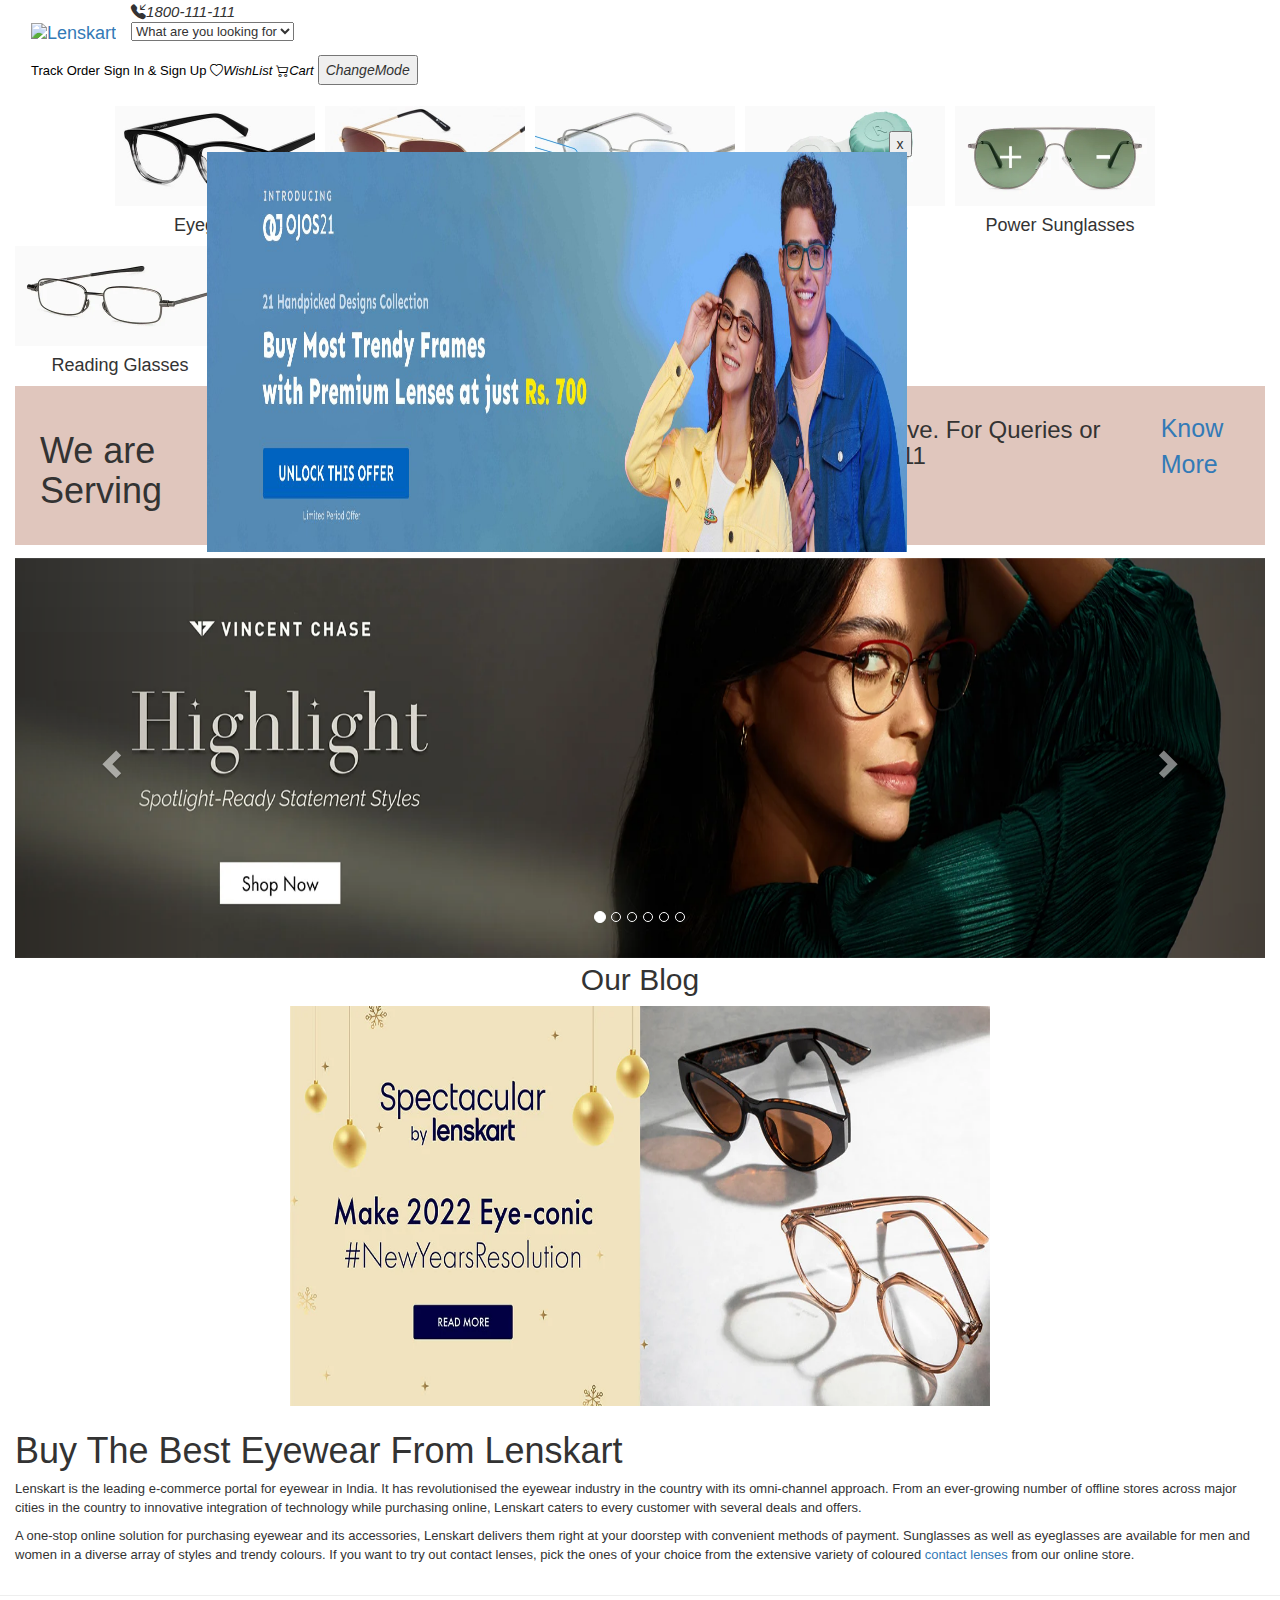
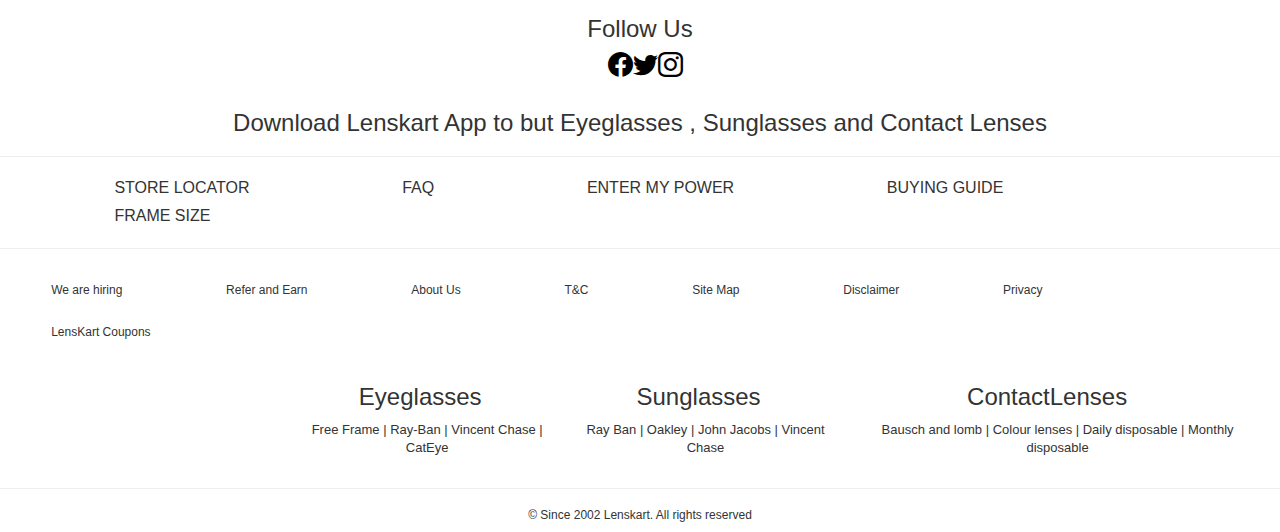
==== Homepage/index.html @ 72b70b02 "dynamicdropdown" ====
<html>

<head>
  <link href="lenskart.css" rel="stylesheet" type="text/css" />
  <link rel="stylesheet" href="https://use.fontawesome.com/releases/v5.7.0/css/all.css"
    integrity="sha384-lZN37f5QGtY3VHgisS14W3ExzMWZxybE1SJSEsQp9S+oqd12jhcu+A56Ebc1zFSJ" crossorigin="anonymous">
  <link rel="stylesheet" href="https://maxcdn.bootstrapcdn.com/bootstrap/3.4.1/css/bootstrap.min.css">
  <script src="https://ajax.googleapis.com/ajax/libs/jquery/3.5.1/jquery.min.js"></script>
  <script src="https://maxcdn.bootstrapcdn.com/bootstrap/3.4.1/js/bootstrap.min.js"></script>
  <link href="https://cdn.jsdelivr.net/npm/bootstrap@5.0.0-beta3/dist/css/bootstrap.min.css" rel="stylesheet"
    integrity="sha384-eOJMYsd53ii+scO/bJGFsiCZc+5NDVN2yr8+0RDqr0Ql0h+rP48ckxlpbzKgwra6" crossorigin="anonymous">

  <link rel="stylesheet" href="https://cdn.jsdelivr.net/npm/bootstrap-icons@1.4.0/font/bootstrap-icons.css">

  <link rel="icon" type="image/x-icon" href="favicon.ico">
  <script src="lenskart.js"></script>

  <script src="https://ajax.googleapis.com/ajax/libs/jquery/3.5.1/jquery.min.js"></script>
  <script src="https://cdnjs.cloudflare.com/ajax/libs/popper.js/1.16.0/umd/popper.min.js"></script>
  <script src="https://maxcdn.bootstrapcdn.com/bootstrap/4.5.2/js/bootstrap.min.js"></script>
</head>

<body>
  <!--------------------------------------------Coupon---------------------------------------------->
  <div class="container-fluid">
    <div id="coupon" style=" height:410px; width:710px;">
      <button  id= "btn" onclick="closeDiv()" style="margin-top: -5%; margin-left: 96%;">x</button>
      <img src="images/joboffer.webp" class="img-responsive" style="height:400px; width: 700px; margin-top: -2%;">
    </div>

    <script>
      window.onload = test();
    </script>
    <!--------------------------------------------Navbar---------------------------------------------->
    <nav class="navbar navbar-light bg-light">
      <div class="container-fluid">
        <a class="navbar-brand" href="#">
          <img src="https://static.lenskart.com/media/desktop/img/site-images/dark_logo.svg" alt="Lenskart"
            title="Lenskart" style="margin-top: 7px;">
        </a>
        <i class="bi bi-telephone-inbound-fill" style="font-size: 15px;">1800-111-111</i>
        <form class="d-flex">
          <!-- <input class="form-control" style =" height:30px; width:300px; font-size: 15px;"  type="search" placeholder="Search" aria-label="Search"> -->
          <!-- <div>
          <input type="text" placeholder="what are you looking for" autocomplete="off"
            class="search_input-bar autoSuggest" name="search"
            style=" height:30px; width:300px; font-size: 13px; margin-top: 7px;">
        </div> -->
          <div class="dropdown">
            <select id="Brand" style="font-size: 13px;">
             <option>What are you looking for</option>
            </select>
            <script>
              window.onload=getBrand()
            </script>
          </div>
        </form>
        <a href="#" title="Track Order" style="text-decoration: none; color: black; font-size: 13px;">Track Order</a>
        <a href="#" style="text-decoration: none; color: black; font-size: 13px;">Sign In & Sign Up</a>
        <a href="#" title="WishList" style="text-decoration: none; color: black; font-size:13px"><i
            class="bi bi-heart">WishList</i></a>
        <i class="bi bi-cart2" style="text-decoration: none; color: black; font-size:13px">Cart</i>
      <button onclick="changeMode()" style="height: 30px;"><i class="far fa-lightbulb">ChangeMode</i></button>
    </div>
    </nav>
    <!--------------------------------------------Categories---------------------------------------------->
    <div class="card" style="margin-bottom: 2%; display: inline;">
      <center>
        <div class="card1" style="float: left; margin-left: 8%;">
          <a href="product/product.html"><img src="images/eyeg.webp" class="img-responsive" style="width:200px; margin-right: 10px;"></a>
          <div class="card-body">
            <h4 class="card-title">Eyeglasses</h4>
          </div>
        </div>
        <div class="card2" style="float: left;">
          <a href="#"><img src="images/sung.webp" class="img-responsive" style="width:200px; margin-right: 10px;"></a>
          <div class="card-body">
            <h4 class="card-title">sunglasses</h4>
          </div>
        </div>
        <div class="card3" style="float: left;">
          <a href="#"><img src="images/ceg.webp" class="img-responsive" style="width:200px; margin-right: 10px;"></a>
          <div class="card-body">
            <h4 class="card-title">computer glasses</h4>
          </div>
        </div>
        <div class="card4" style="float: left; border: gray;">
          <a href="#"><img src="images/clg.webp" class="img-responsive" style="width:200px; margin-right: 10px;"></a>
          <div class="card-body">
            <h4 class="card-title">contact lenses</h4>
          </div>
        </div>
        <div class="card5" style="float: left;">
          <a href="#"><img src="images/psg3.webp" class="img-responsive" style="width:200px; margin-right: 10px;"></a>
          <div class="card-body">
            <h4 class="card-title">Power Sunglasses</h4>
          </div>
        </div>
        <div class="card6" style="float: left;">
          <a href="#"><img src="images/readglasses.webp" class="img-responsive"
              style="width:200px; margin-right: 10px;"></a>
          <div class="card-body">
            <h4 class="card-title">Reading Glasses</h4>
          </div>
        </div>
      </center>
    </div>


    <!--------------------------------------------Banner---------------------------------------------->
    <div class="ReadMore" style="display: inline-flex; background-color: rgb(224, 198, 189); width:100%; ">
      <h1>We are Serving</h1>
      <h3>LensKart Stores, Online & Home Eye Test-will continue to serve. For Queries or Talking to Eyewear Expert call
        at
        1800-111-111</h3>
      <a href="#">Know More</a>
    </div>
    <!--------------------------------------------Carousel---------------------------------------------->
    <div id="edugal" class="carousel slide" data-ride="carousel">
      <ol class="carousel-indicators">
        <li data-target="#edugal" data-slide-to="0" class="active"></li>
        <li data-target="#edugal" data-slide-to="1"></li>
        <li data-target="#edugal" data-slide-to="2"></li>
        <li data-target="#edugal" data-slide-to="3"></li>
        <li data-target="#edugal" data-slide-to="4"></li>
        <li data-target="#edugal" data-slide-to="5"></li>
      </ol>
      <div class="carousel-inner">
        <div class="item active">
          <img src="carousel1.webp" class="img-responsive" alt="" style="height:400px;width:100%" />
        </div>
        <div class="item">
          <img src="carousel2.gif" alt="" class="img-responsive" style="height:400px;width:100%" />
        </div>
        <div class="item">
          <img src="carousel3.webp" alt="" class="img-responsive" style="height:400px;width:100%" />
        </div>
        <div class="item">
          <img src="carousel4.webp" alt="" class="img-responsive" style="height:400px;width:100%" />
        </div>
        <div class="item">
          <img src="carousel5.webp" alt="" class="img-responsive" style="height:400px;width:100%" />
        </div>
        <div class="item">
          <img src="carousel6.gif" alt="" class="img-responsive" style="height:400px;width:100%" />
        </div>
      </div>
      <a class="left carousel-control" href="#edugal" data-slide="prev">
        <span class="glyphicon glyphicon-chevron-left"></span>
      </a>
      <a class="right carousel-control" href="#edugal" data-slide="next">
        <span class="glyphicon glyphicon-chevron-right"></span>
      </a>
    </div>
    <!--------------------------------------------Blog---------------------------------------------->
    <center>
      <h4 class="font-head" style="font-size: 30px; margin-top: 5px;">
        Our Blog
      </h4>
      <a href="#"><img src="images/Our Blog.webp" class="img-responsive"
          style="height: 400px; margin-bottom: 2%; width: 700px;"></a>
    </center>
    <!--------------------------------------------About---------------------------------------------->
    <h1>Buy The Best Eyewear From Lenskart</h1>
    <p>Lenskart is the leading e-commerce portal for eyewear in India. It has revolutionised the eyewear industry in the
      country with its omni-channel approach. From an ever-growing number of offline stores across major cities in the
      country to innovative integration of technology while purchasing online, Lenskart caters to every customer with
      several deals and offers.</p>
    <p>A one-stop online solution for purchasing eyewear and its accessories, Lenskart delivers them right at your
      doorstep with convenient methods of payment. Sunglasses as well as eyeglasses are available for men and women in a
      diverse array of styles and trendy colours. If you want to try out contact lenses, pick the ones of your choice
      from
      the extensive variety of coloured <a href="#">contact lenses</a> from our online store.</p>
  </div>
</body>

<!--------------------------------------------Footer---------------------------------------------->
<hr />

<footer>

  <h3>Follow Us</h3>
  <div class="social-icons">

    <a href="https://www.facebook.com/Lenskartindia" target="blank" style="text-decoration: none;"><i
        class="bi bi-facebook" alt="facebook" title="facebook" style="color: black; text-align: center;"></i></a>
    <a href="https://twitter.com/Lenskart_com" target="blank" style="text-decoration: none;"><i class="bi bi-twitter"
        alt="twitter" title="twitter" style=" color: black; text-align: center;"></i></a>
    <a href="https://www.instagram.com/lenskart/" target="blank" style="text-decoration: none;"><i
        class="bi bi-instagram" alt="insta" title="instagram" style="color: black; text-align: center;"></i></a>
    <!-- <a href="https://in.pinterest.com/lenskartindia/" target="blank" style="text-decoration: none;">
        <i class="bi bi-pinterest" alt="pinterest" title="pinterest" style="color: black; text-align: center;"></i></a> -->

  </div>

  <h3>Download Lenskart App to but Eyeglasses , Sunglasses and Contact Lenses </h3>
  <section class="footer_Wrap">
    <hr />
    <ul class=footer_top>
      <li>
        <a target=_blank href="https://stores.lenskart.com/"></a>
        <span>STORE LOCATOR</span>
      </li>
      <li>
        <a target=_blank href="https://stores.lenskart.com/"></a>
        <span>FAQ</span>
      </li>
      <li>
        <a target=_blank href="https://stores.lenskart.com/"></a>
        <span>ENTER MY POWER</span>
      </li>
      <li>
        <a target=_blank href="https://stores.lenskart.com/"></a>
        <span>BUYING GUIDE</span>
      </li>
      <li>
        <a target=_blank href="https://stores.lenskart.com/"></a>
        <span>FRAME SIZE</span>
      </li>
    </ul>
    <hr />
  </section>
  <section class="footer_2">
    <ul class=footer_bottom style="font-size: 5px; padding:0% 0%">
      <li>We are hiring</li>
      <li>Refer and Earn</li>
      <li>About Us</li>
      <li>T&C</li>
      <li>Site Map</li>
      <li>Disclaimer</li>
      <li>Privacy</li>
      <li>LensKart Coupons</li>
    </ul>
  </section>
  <div class="footer_3" style="text-align: center; margin-left: 22%; font-weight: light;">
    <div class="category1" style="display:inline;">
      <h3>Eyeglasses</h3>
      <p class="types1" style="margin-left: 5%; margin-top: 2%;">Free Frame  |  Ray-Ban  |  Vincent Chase  | CatEye</p>
    </div>
    <div class="category2" style="display:inline;">
      <h3>Sunglasses</h3>
      <p class="types2" style="margin-left: 5%; margin-top: 2%;">Ray Ban  |  Oakley | John Jacobs | Vincent Chase</p>
    </div>
    <div class="category3" style="display:inline;">
      <h3>ContactLenses</h3>
      <p class="types3" style="margin-left: 5%; margin-top: 2%;">Bausch and lomb  | Colour lenses | Daily disposable  | Monthly disposable</p>
    </div>
  </div>
  <hr/>
  <h6>&copy Since 2002 Lenskart. All rights reserved</h6>
</footer>
</div>

</html>
---- Homepage/lenskart.css ----
body{
    background-color:white;
    color:black
}
.mydark{
    background-color:black;
    color:white
}
#coupon{
    height:200px;
    width:200px;
    border: black;
    visibility: hidden;
    z-index:100;
    margin-top: 13%;
    margin-left: 15%;
    position: absolute;
}
#btn{
 /* margin-right: 40%;
 z-index: 100%; */
}

p{
    font-size: 13px;
}
a{
    text-decoration: none;
}
h3{
    text-align: center;
}
.social-icons{
    display: inline-flex;
    padding: 0% 47.5%;
    font-size: 25px;
    margin-bottom: 1%;
}
.ReadMore{
    width: 100%;
    margin-bottom: 1%;
    padding:25px;
}
.ReadMore h1{
    margin-right: 5%;
}
.ReadMore h3{
    margin-top: 0.5%;
    margin-right: 5%;
}
.ReadMore a{
    font-size: 25px ;
}
h2{
    text-align: center;
}
.footer_wrap ul li{
display:table-cell;
text-align: center;
display: inline-flex;
font-size: 16px;
padding:0% 6%;
}
.footer_2 ul li{
    display:table-cell;
    text-align: center;
    display: inline-flex;
    font-size: 12px;
    padding:1% 4%;
}

.footer_3{
    display: inline-flex;
}
h6{
    text-align: center;
}
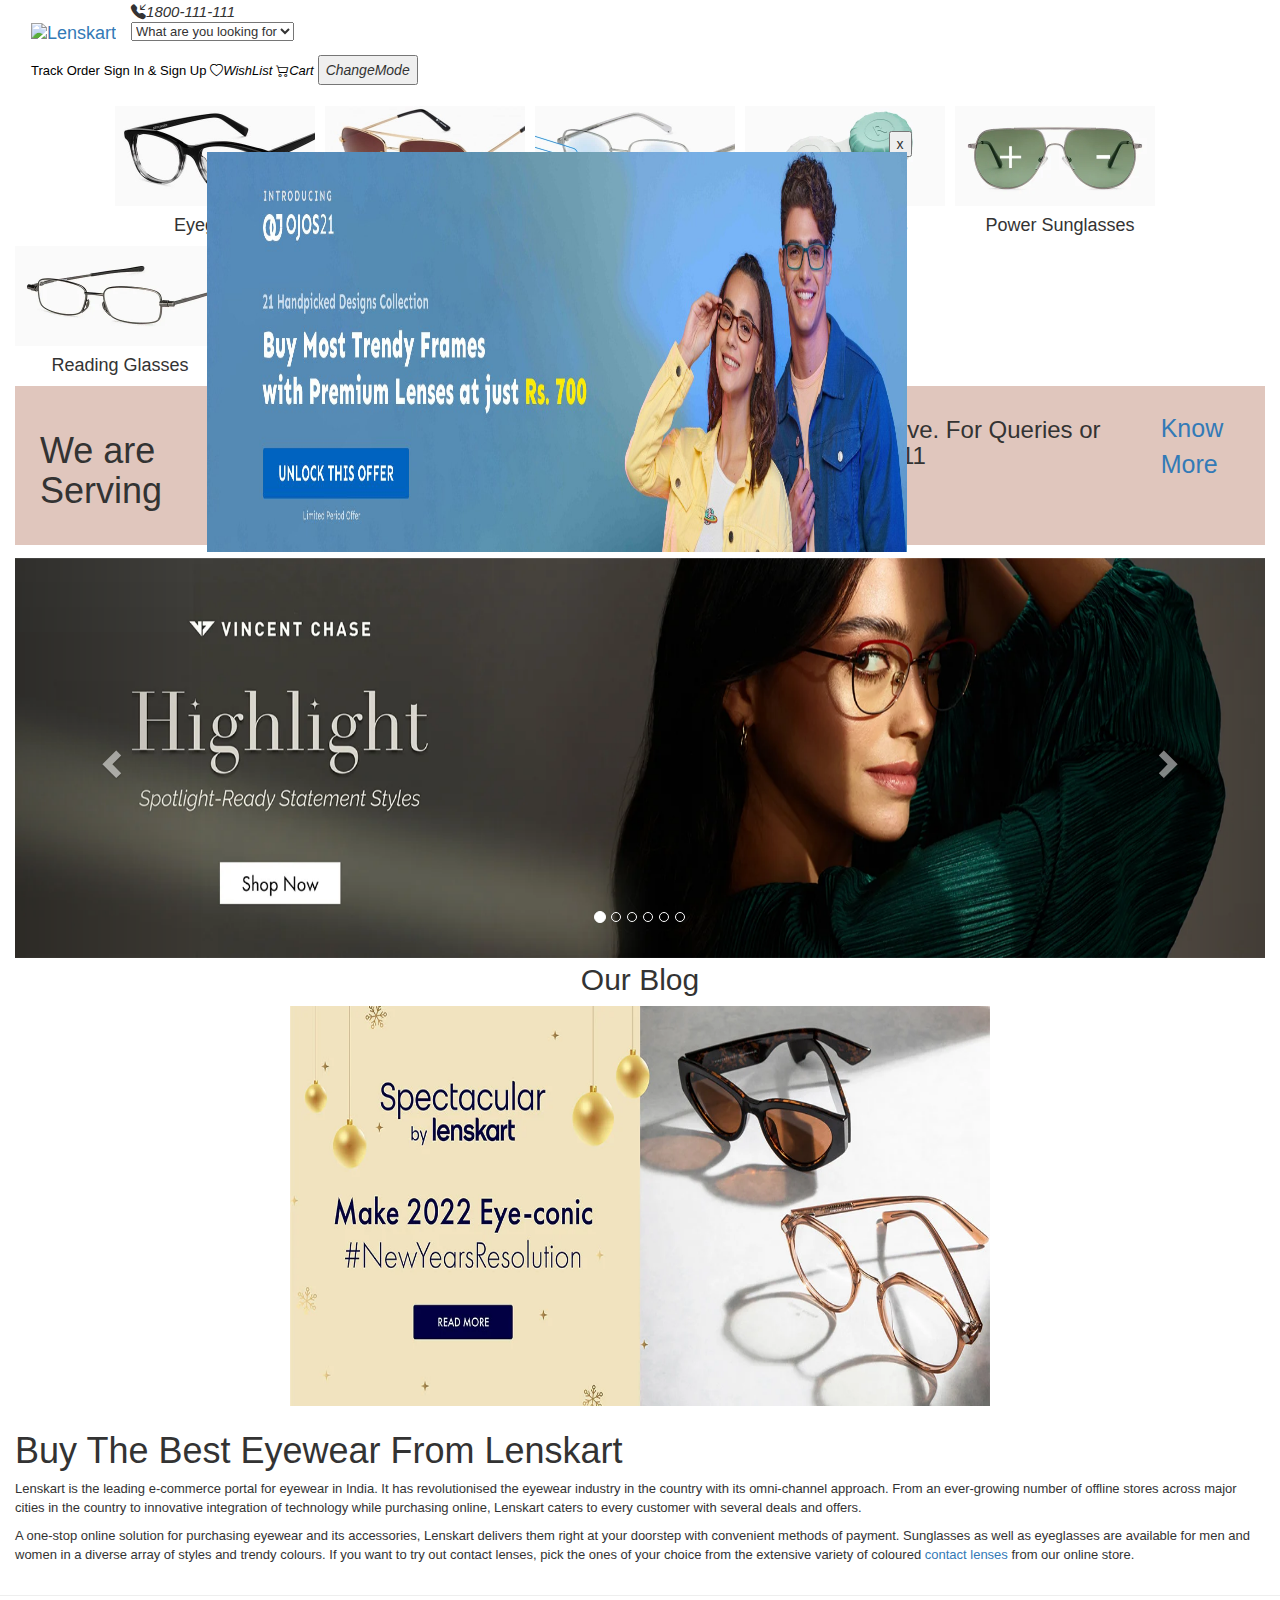
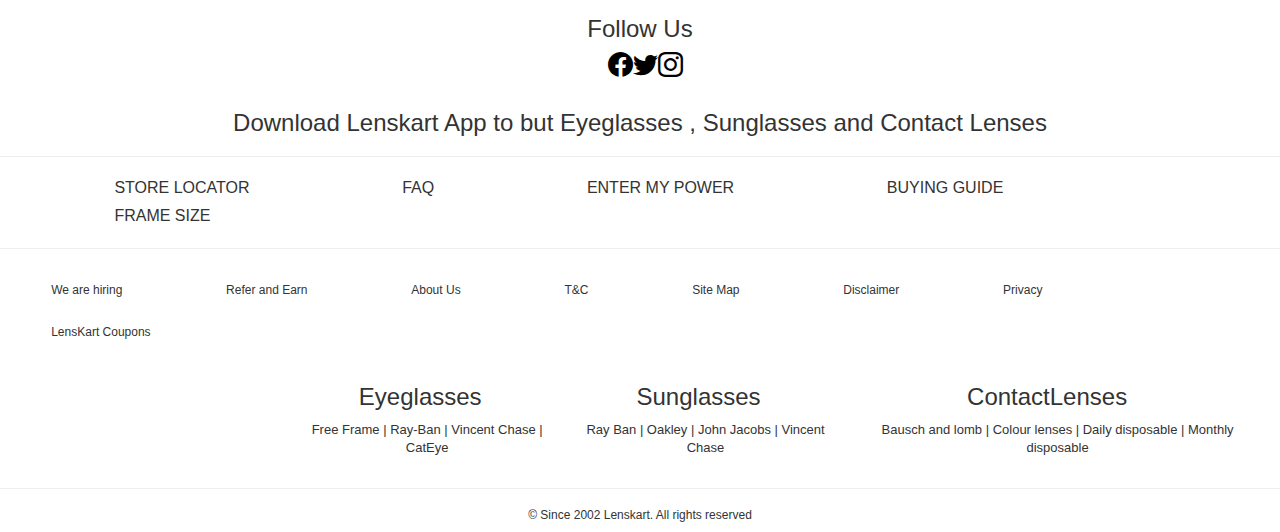
==== commit de8f869e: "signin&up" ====
--- a/Homepage/index.html
+++ b/Homepage/index.html
@@ -127,22 +127,22 @@
       </ol>
       <div class="carousel-inner">
         <div class="item active">
-          <img src="carousel1.webp" class="img-responsive" alt="" style="height:400px;width:100%" />
-        </div>
-        <div class="item">
-          <img src="carousel2.gif" alt="" class="img-responsive" style="height:400px;width:100%" />
-        </div>
-        <div class="item">
-          <img src="carousel3.webp" alt="" class="img-responsive" style="height:400px;width:100%" />
-        </div>
-        <div class="item">
-          <img src="carousel4.webp" alt="" class="img-responsive" style="height:400px;width:100%" />
-        </div>
-        <div class="item">
-          <img src="carousel5.webp" alt="" class="img-responsive" style="height:400px;width:100%" />
-        </div>
-        <div class="item">
-          <img src="carousel6.gif" alt="" class="img-responsive" style="height:400px;width:100%" />
+          <img src="images/carousel1.webp" class="img-responsive" alt="" style="height:400px;width:100%" />
+        </div>
+        <div class="item">
+          <img src="images/carousel2.gif" alt="" class="img-responsive" style="height:400px;width:100%" />
+        </div>
+        <div class="item">
+          <img src="images/carousel3.webp" alt="" class="img-responsive" style="height:400px;width:100%" />
+        </div>
+        <div class="item">
+          <img src="images/carousel4.webp" alt="" class="img-responsive" style="height:400px;width:100%" />
+        </div>
+        <div class="item">
+          <img src="images/carousel5.webp" alt="" class="img-responsive" style="height:400px;width:100%" />
+        </div>
+        <div class="item">
+          <img src="images/carousel6.gif" alt="" class="img-responsive" style="height:400px;width:100%" />
         </div>
       </div>
       <a class="left carousel-control" href="#edugal" data-slide="prev">
